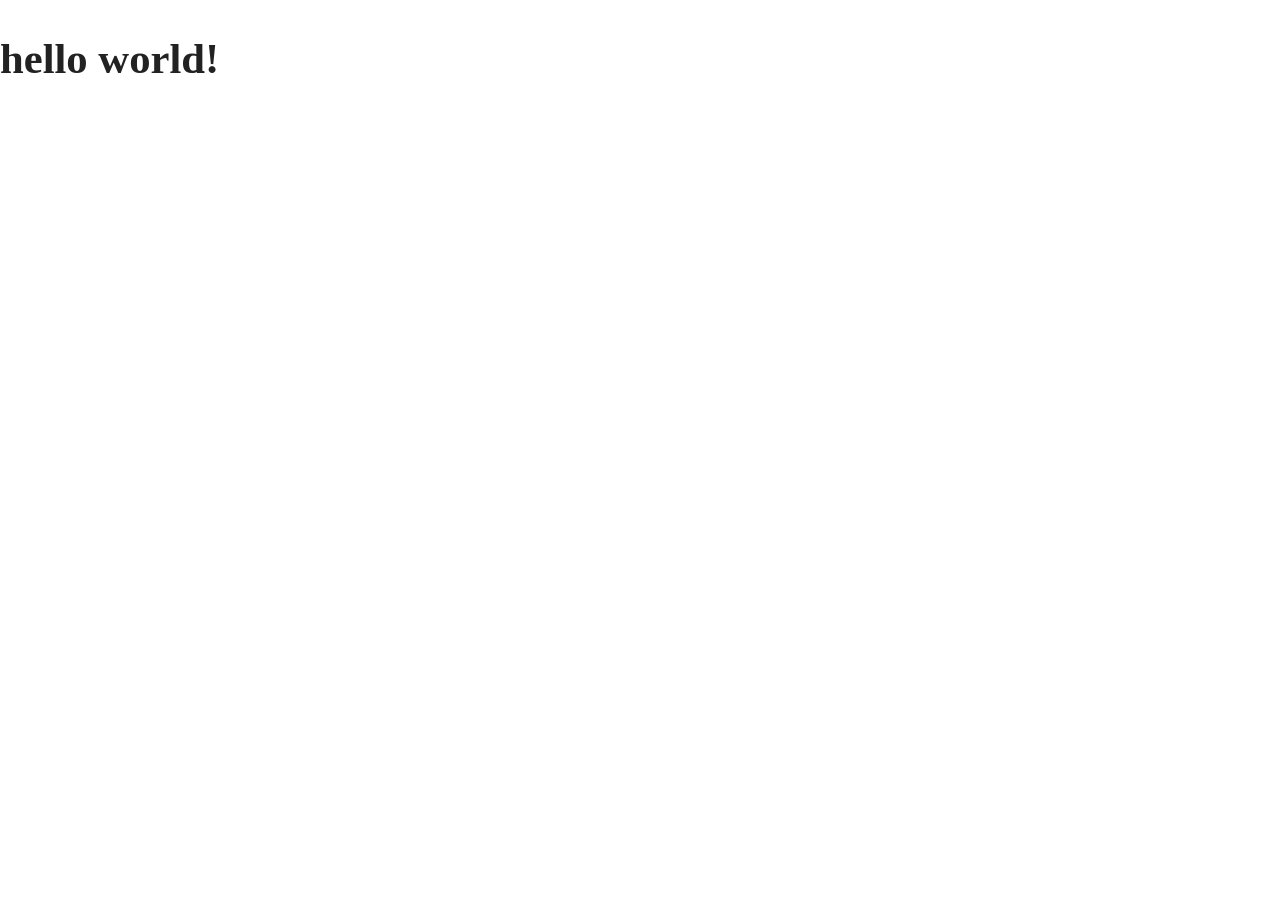
==== index.html @ a5136c97 "Initial commit" ====
<!doctype html>
<html class="no-js" lang="en">

<head>
  <meta charset="utf-8"/>
  <title>Your Title</title>
  <meta name="description" content="Describe your website here."/>
  <meta name="viewport" content="width=device-width, initial-scale=1, minimum-scale=1" />
  
  <!-- Defines preview content that will be displayed when your site is linked on twitter, reddit, etc-->
  <meta name="robots" content="index,follow" />
  <meta property="og:title" content="Your Title"/>
  <meta property="og:type" content="Article"/>
  <meta property="og:url" content="https://github.com/">
  <meta property="og:image" content="exampleImage.jpg"/>
  <meta name="twitter:card" content="summary" />
  
  <link rel="manifest" href="site.webmanifest"/>
  <link rel="apple-touch-icon" href="icon.png"/>

  <!-- Link to your favicon. Place favicon in the root directory -->
  <link rel="icon" href="https://github.com/favicon.ico" />
  
  <link rel="stylesheet" href="normalize.css"/>
  <link rel="stylesheet" href="style.css"/>
  <script src="/script.js" defer></script>

  <meta name="theme-color" content="#fafafa"/>
</head>

<body>
  <header></header>
  <main>
    <h1>hello world!</h1>
  </main>
  <footer></footer>
</body>
</html>
---- style.css ----
* {
  margin: 0;
  padding: 0;
}

html {
  color: #222;
  line-height: 1.4;
  font-size: 16pt;
}
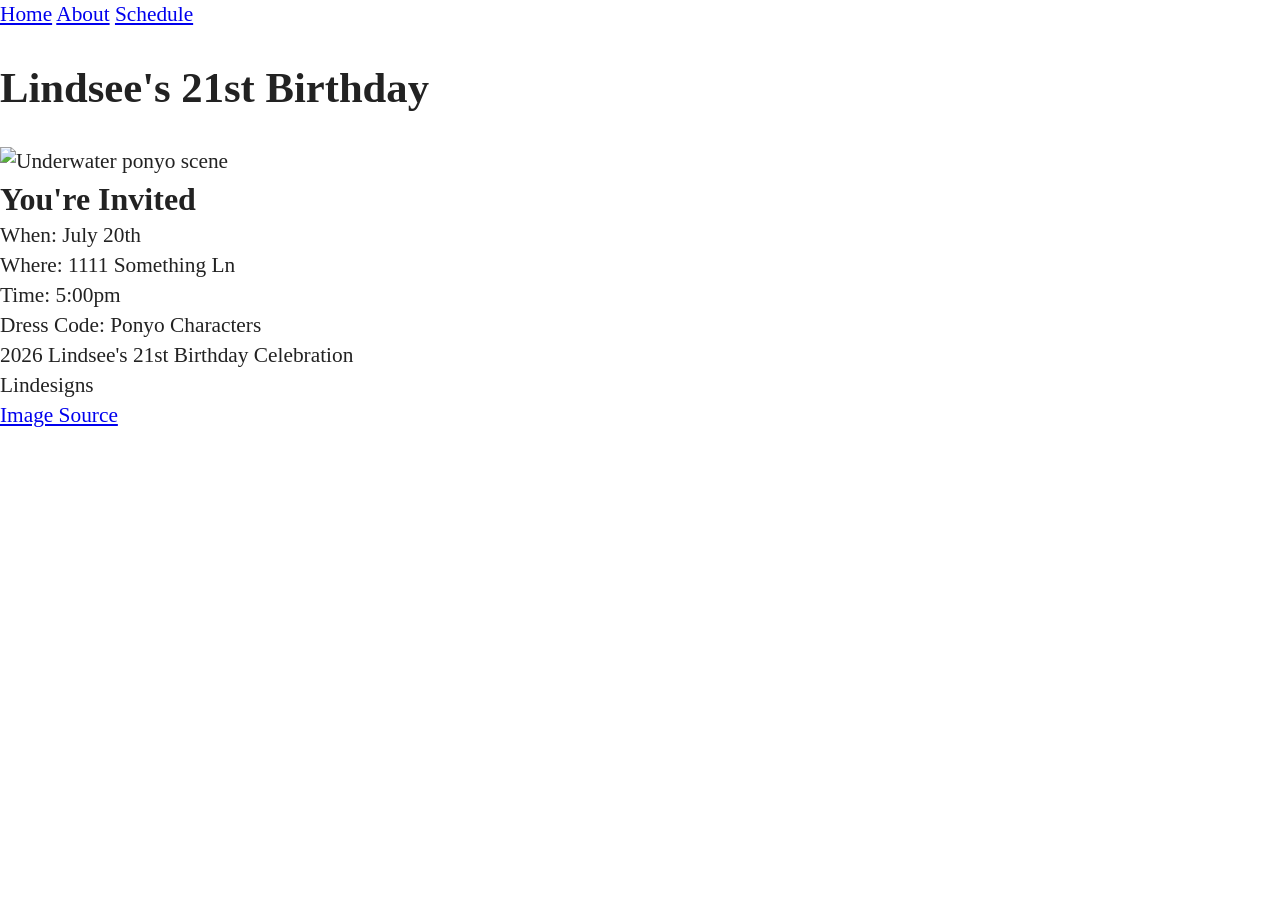
==== commit 685a7d28: "Update index.html" ====
--- a/index.html
+++ b/index.html
@@ -3,17 +3,17 @@
 
 <head>
   <meta charset="utf-8"/>
-  <title>Your Title</title>
-  <meta name="description" content="Describe your website here."/>
+  <title>Lindsee's 21st Birthday</title>
+  <meta name="description" content="You're invited to attend Lindsee's 21st Birthday Celebration."/>
   <meta name="viewport" content="width=device-width, initial-scale=1, minimum-scale=1" />
   
   <!-- Defines preview content that will be displayed when your site is linked on twitter, reddit, etc-->
   <meta name="robots" content="index,follow" />
-  <meta property="og:title" content="Your Title"/>
+  <meta property="og:title" content="Lindsee's 21st Birthday Celebration"/>
   <meta property="og:type" content="Article"/>
   <meta property="og:url" content="https://github.com/">
   <meta property="og:image" content="exampleImage.jpg"/>
-  <meta name="twitter:card" content="summary" />
+  <meta name="twitter:card" content="You're invited to attend Lindsee's 21st Ponyo Themed Birthday Celebration." />
   
   <link rel="manifest" href="site.webmanifest"/>
   <link rel="apple-touch-icon" href="icon.png"/>
@@ -25,14 +25,40 @@
   <link rel="stylesheet" href="style.css"/>
   <script src="/script.js" defer></script>
 
-  <meta name="theme-color" content="#fafafa"/>
+  <meta name="theme-color" content="#ACE6E0"/>
 </head>
 
 <body>
-  <header></header>
+  <header>
+    <nav>
+      <a href="index.html" class="active">Home</a>
+      <a href="about.html">About</a>
+      <a href="schedule.html">Schedule</a>
+    </nav>
+  </header>
+  
   <main>
-    <h1>hello world!</h1>
+    <section class="hero">
+      <h1>Lindsee's 21st Birthday</h1>
+      <img src="https://i.pinimg.com/1200x/48/d6/63/48d6638df9e713f6ffd9173f493b894b.jpg" class="hero-image" alt="Underwater ponyo scene">
+    </section>
+
+    <section class="intro">
+      <h2>You're Invited</h2>
+        <ul>
+          <li>When: July 20th</li>
+          <li>Where: 1111 Something Ln</li>
+          <li>Time: 5:00pm</li>
+          <li>Dress Code: Ponyo Characters</li>
+        </ul>
+      
+    </section>
   </main>
-  <footer></footer>
+  
+  <footer>
+    <p>2026 Lindsee's 21st Birthday Celebration</p>
+    <p>Lindesigns</p>
+    <a href="https://i.pinimg.com/1200x/48/d6/63/48d6638df9e713f6ffd9173f493b894b.jpg" target="_blank"> Image Source</a>
+  </footer>
 </body>
 </html>
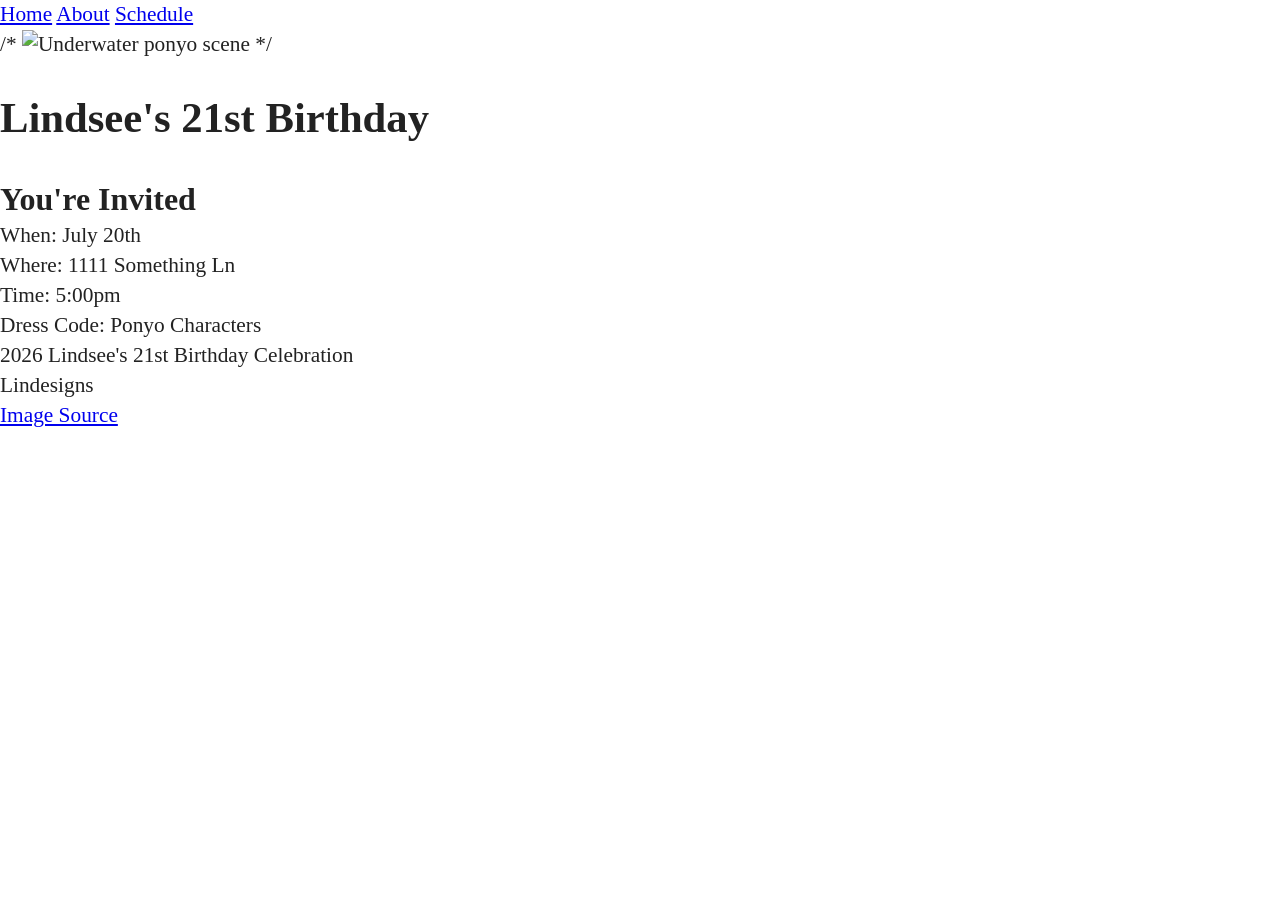
==== commit 4b9ced66: "Update index.html" ====
--- a/index.html
+++ b/index.html
@@ -38,10 +38,12 @@
   </header>
   
   <main>
-    <section class="hero">
-      <h1>Lindsee's 21st Birthday</h1>
-      <img src="https://i.pinimg.com/1200x/48/d6/63/48d6638df9e713f6ffd9173f493b894b.jpg" class="hero-image" alt="Underwater ponyo scene">
-    </section>
+    <div class="img-container">
+     /* <img src="https://i.pinimg.com/1200x/48/d6/63/48d6638df9e713f6ffd9173f493b894b.jpg" class="hero-image" alt="Underwater ponyo scene"> */
+        <div class="overlay-text"> 
+          <h1>Lindsee's 21st Birthday</h1>
+        </div>
+    </div>
 
     <section class="intro">
       <h2>You're Invited</h2>
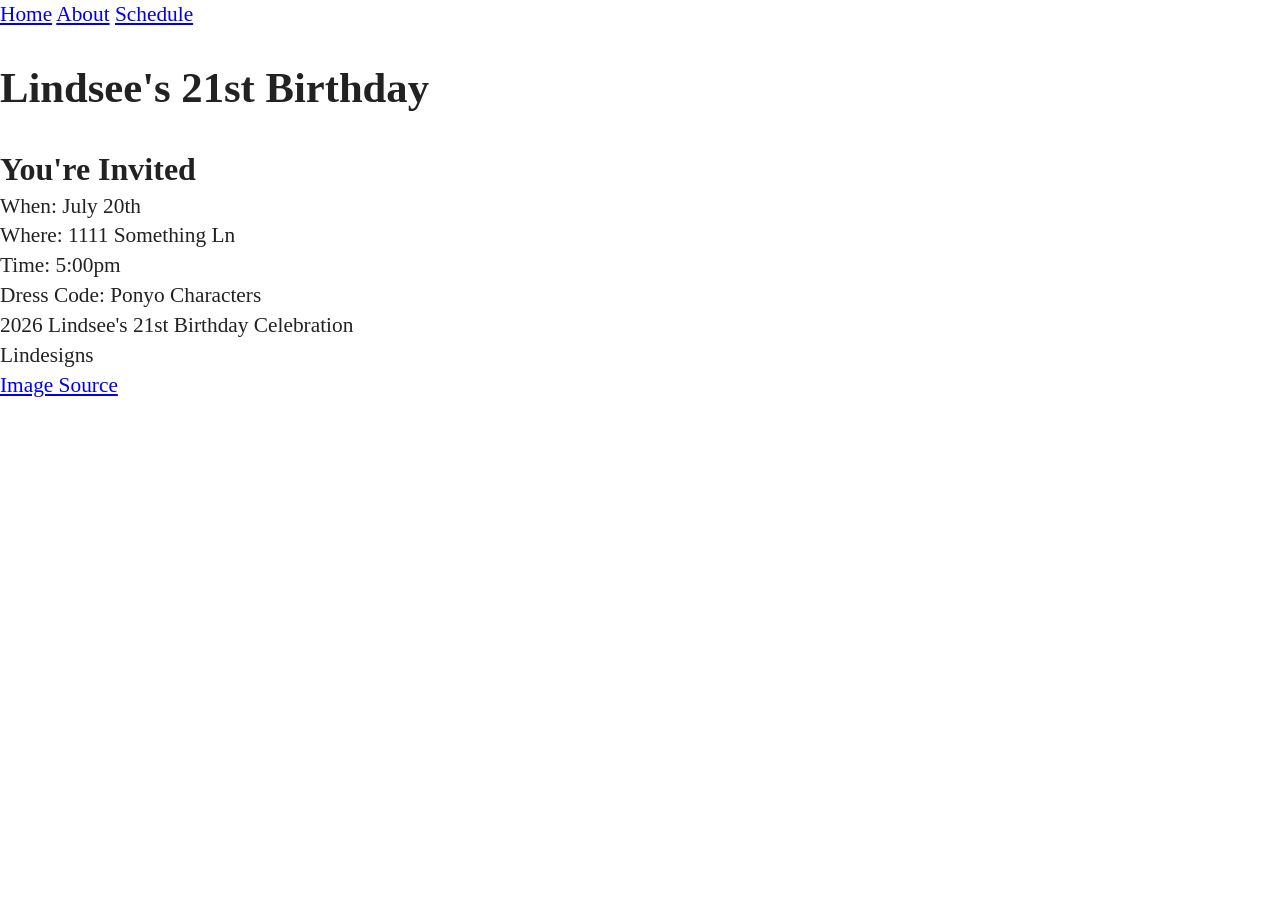
==== commit e5cefd09: "Update index.html" ====
--- a/index.html
+++ b/index.html
@@ -39,7 +39,7 @@
   
   <main>
     <div class="img-container">
-     /* <img src="https://i.pinimg.com/1200x/48/d6/63/48d6638df9e713f6ffd9173f493b894b.jpg" class="hero-image" alt="Underwater ponyo scene"> */
+     <!-- <img src="https://i.pinimg.com/1200x/48/d6/63/48d6638df9e713f6ffd9173f493b894b.jpg" class="hero-image" alt="Underwater ponyo scene"> -->
         <div class="overlay-text"> 
           <h1>Lindsee's 21st Birthday</h1>
         </div>
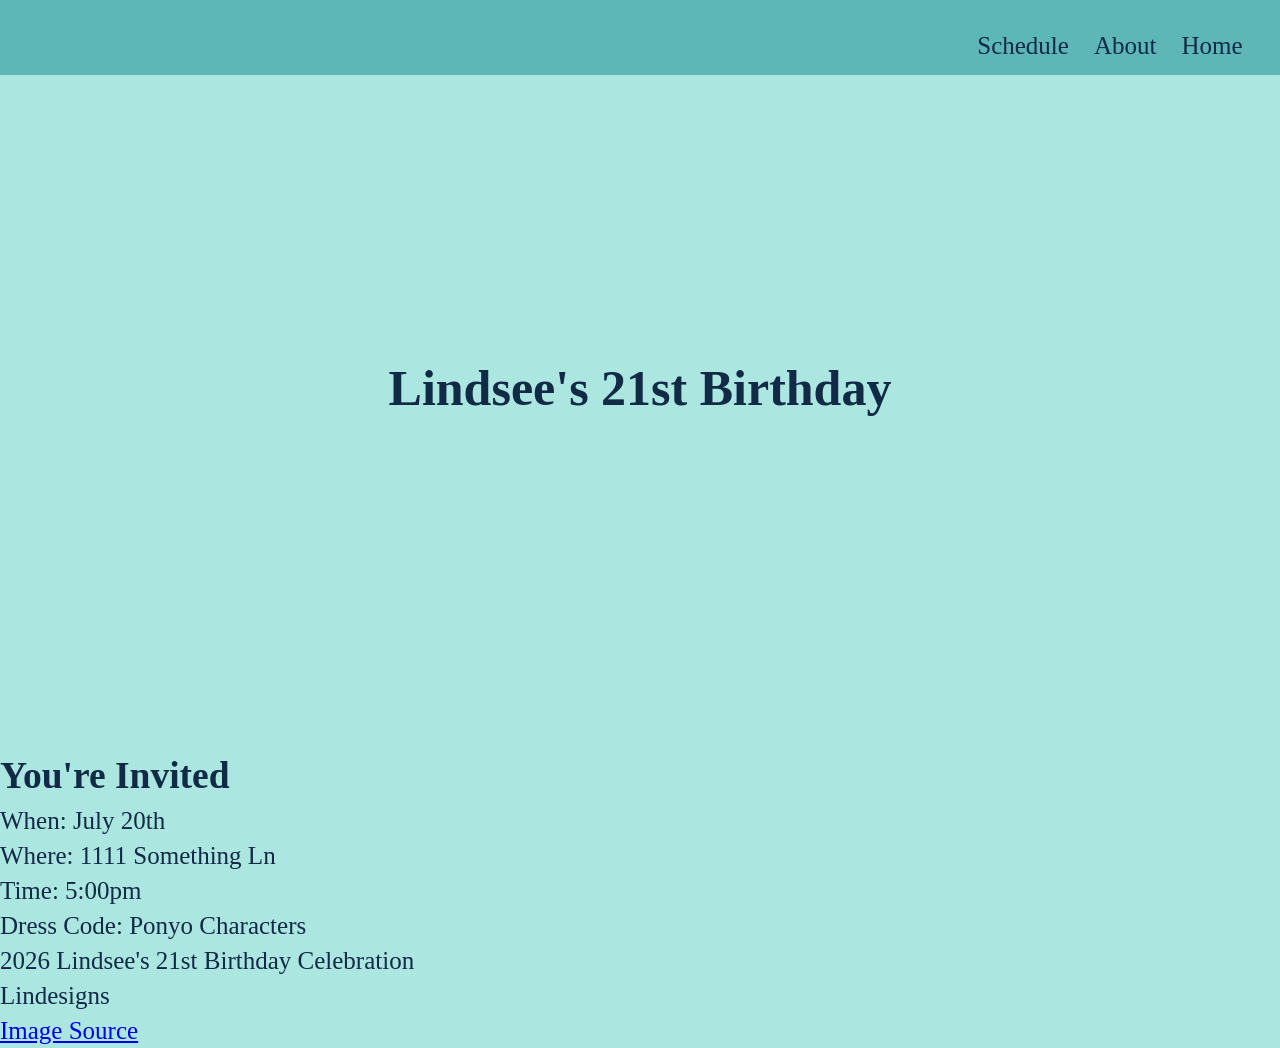
==== commit b716f92f: "Update index.html" ====
--- a/index.html
+++ b/index.html
@@ -47,20 +47,25 @@
 
     <section class="intro">
       <h2>You're Invited</h2>
+
+      <section class="intro-text">
         <ul>
           <li>When: July 20th</li>
           <li>Where: 1111 Something Ln</li>
           <li>Time: 5:00pm</li>
           <li>Dress Code: Ponyo Characters</li>
         </ul>
+      </section> 
       
     </section>
   </main>
   
   <footer>
+    <div class="footer-text">
     <p>2026 Lindsee's 21st Birthday Celebration</p>
     <p>Lindesigns</p>
     <a href="https://i.pinimg.com/1200x/48/d6/63/48d6638df9e713f6ffd9173f493b894b.jpg" target="_blank"> Image Source</a>
+    </div>
   </footer>
 </body>
 </html>
--- a/style.css
+++ b/style.css
@@ -4,9 +4,45 @@
 }
 
 html {
-  color: #222;
+  background-color: #ACE6E0;
+  color: #112A46; 
   line-height: 1.4;
-  font-size: 16pt;
+  font-size: 25px;
+}
+
+.img-container {
+  margin: 1.5rem; 
+  height: 600px; 
+  position: relative;
+  background-image: url("https://i.pinimg.com/1200x/48/d6/63/48d6638df9e713f6ffd9173f493b894b.jpg")
+}
+
+.overlay-text {
+  display: flex;
+  justify-content: center;
+  align-items: center;
+  height: 550px; 
+}
+
+
+h1 {
+  font-size: 50px;
+}
+
+nav {
+  display: flex;
+  flex-direction: row-reverse; 
+  align-items: flex-end;
+  gap: 1rem; 
+  padding: .5rem 1.5rem; 
+  background-color:  #5eb7b7;
+  color: #112A46;
+  height: 2rem; 
+}
+
+nav a {
+  color: #112A46; 
+  text-decoration: none;
 }
 
 
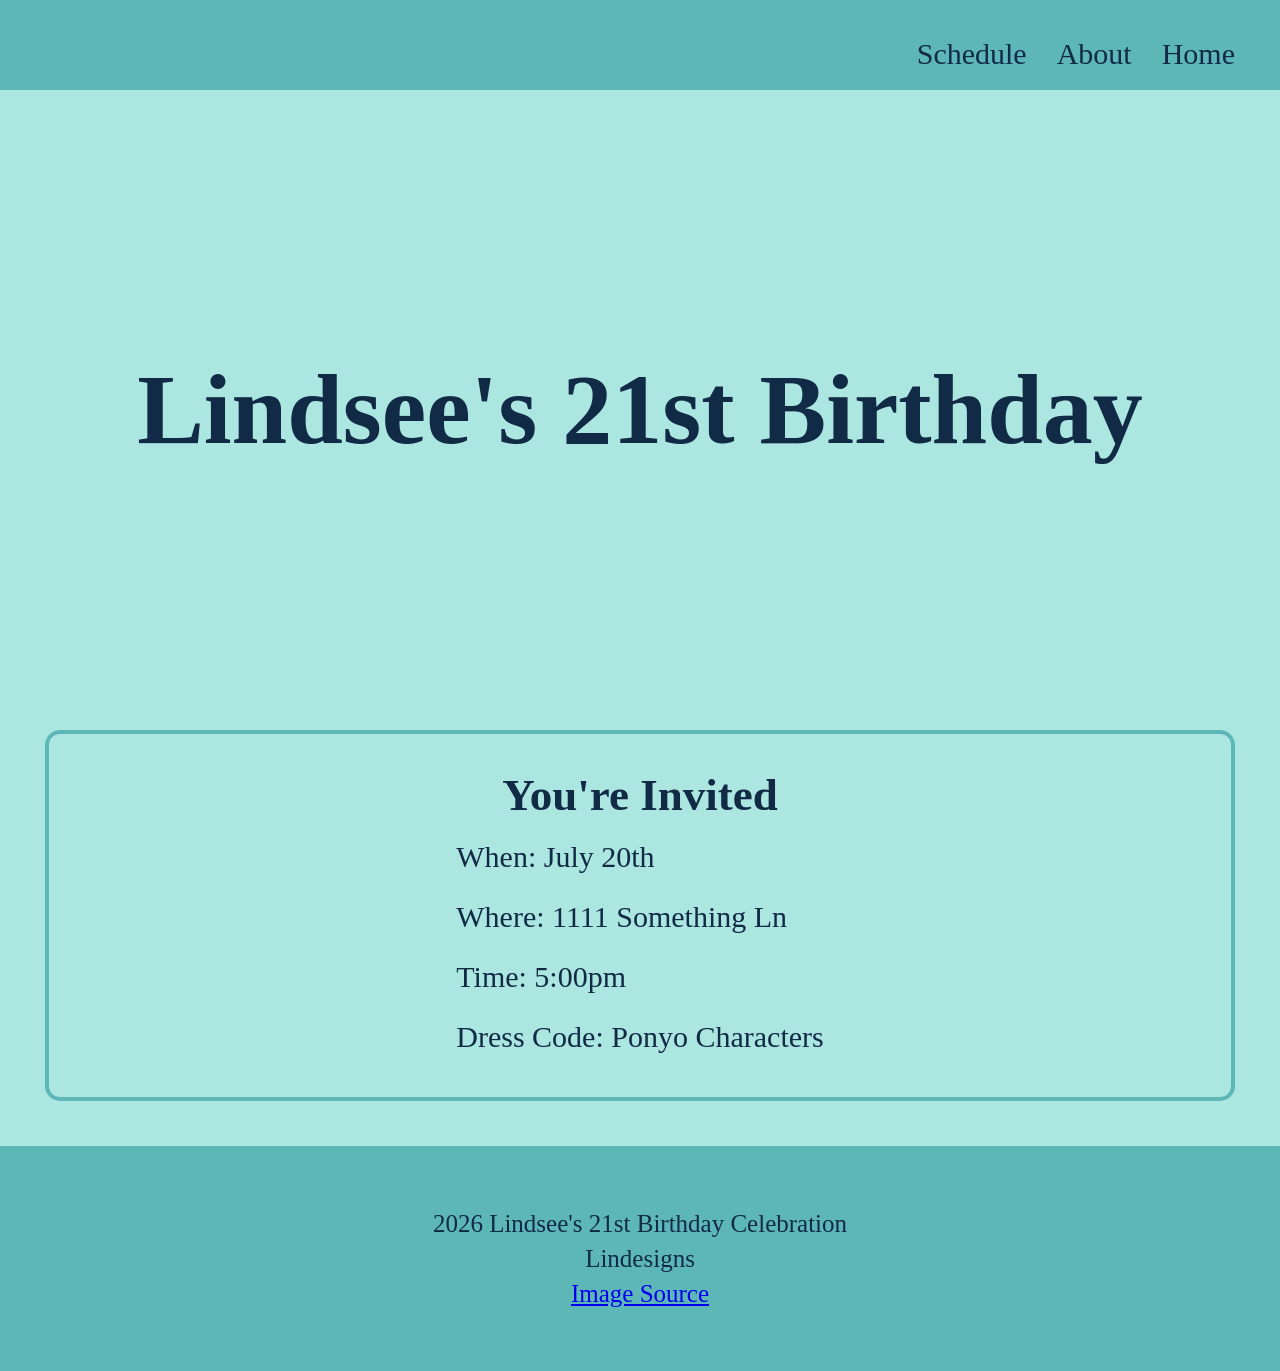
==== commit 16691ec1: "Update index.html" ====
--- a/index.html
+++ b/index.html
@@ -64,7 +64,7 @@
     <div class="footer-text">
     <p>2026 Lindsee's 21st Birthday Celebration</p>
     <p>Lindesigns</p>
-    <a href="https://i.pinimg.com/1200x/48/d6/63/48d6638df9e713f6ffd9173f493b894b.jpg" target="_blank"> Image Source</a>
+    <a href="https://i.pinimg.com/1200x/0b/6d/27/0b6d273fd757da959d7e90c0f42ca8cc.jpg" target="_blank"> Image Source</a>
     </div>
   </footer>
 </body>
--- a/style.css
+++ b/style.css
@@ -7,14 +7,29 @@
   background-color: #ACE6E0;
   color: #112A46; 
   line-height: 1.4;
-  font-size: 25px;
+  font-size: 30px;
 }
+
+body {
+  display: flex; 
+  flex-direction: column; 
+}
+
+Main P {  
+  border-radius: 15px; 
+  border: .15rem solid #5eb7b7; 
+  padding: 1.5rem; 
+  margin: 2rem; 
+  }
 
 .img-container {
   margin: 1.5rem; 
-  height: 600px; 
+  height: 100%; 
   position: relative;
-  background-image: url("https://i.pinimg.com/1200x/48/d6/63/48d6638df9e713f6ffd9173f493b894b.jpg")
+  background-image: url("https://i.pinimg.com/1200x/48/d6/63/48d6638df9e713f6ffd9173f493b894b.jpg");
+  background-repeat: no-repeat;
+  background-size: cover;
+  background-position: center;
 }
 
 .overlay-text {
@@ -26,7 +41,12 @@
 
 
 h1 {
-  font-size: 50px;
+  font-size: 100px;
+  animation: float 1.5s ease-in-out infinite; 
+  display: flex;
+  flex-direction: column; 
+  justify-content: center;
+  align-items: center; 
 }
 
 nav {
@@ -45,7 +65,104 @@
   text-decoration: none;
 }
 
+.intro {
+  display: flex;
+  flex-direction: column; 
+  justify-content: center;
+  align-items: center; 
+  border-radius: 15px; 
+  border: .15rem solid #5eb7b7; 
+  padding: 1rem; 
+  margin: 1.5rem 
+  
+}
 
+ul {
+  list-style: none;  
+  line-height: 2rem;
+}
 
+footer {
+  background-color: #5eb7b7; 
+  height: auto;
+  width: 100%; 
+  bottom: 0;
+}
 
+.footer-text {
+  display: flex;
+  flex-direction: column; 
+  justify-content: center;
+  align-items: center; 
+  margin: 2rem; 
+  font-size: 25px;
+}
 
+.about-text {
+  display: flex;
+  flex-direction: column; 
+  justify-content: center;
+  align-items: center; 
+  padding: 1.5rem; 
+}
+
+.outfit-img {
+  display: flex;
+  justify-content: center;
+  flex-wrap: wrap; 
+  gap: .5rem; 
+   padding: 1rem;
+}
+
+.outfit-img img{
+  width: 100%; 
+  max-width: 300px; 
+  height: auto; 
+}
+
+.forward-img {
+  display: flex;
+  justify-content: center;
+  flex-wrap: wrap; 
+  gap: .5rem; 
+  padding: 1rem; 
+}
+
+.forward-img img{
+  width: 100%; 
+  max-width: 300px; 
+  height: auto; 
+}
+
+h2 {
+    display: flex;
+  flex-direction: column; 
+  justify-content: center;
+  align-items: center; 
+}
+
+.schedule-container {
+  margin: 3rem; 
+  display: flex;
+  flex-direction: column; 
+  justify-content: center;
+  align-items: center; 
+  
+}
+
+.floating-text {
+  display: inline-block;
+  animation: float 3s ease-in-out infinite;
+}
+
+@keyframes float {
+  0%{
+    transform: translateY(0px);
+  }
+  50%{
+    transform: translateY(-10px);
+  }
+  100%{
+    transform: translateY(0px)
+  }
+}
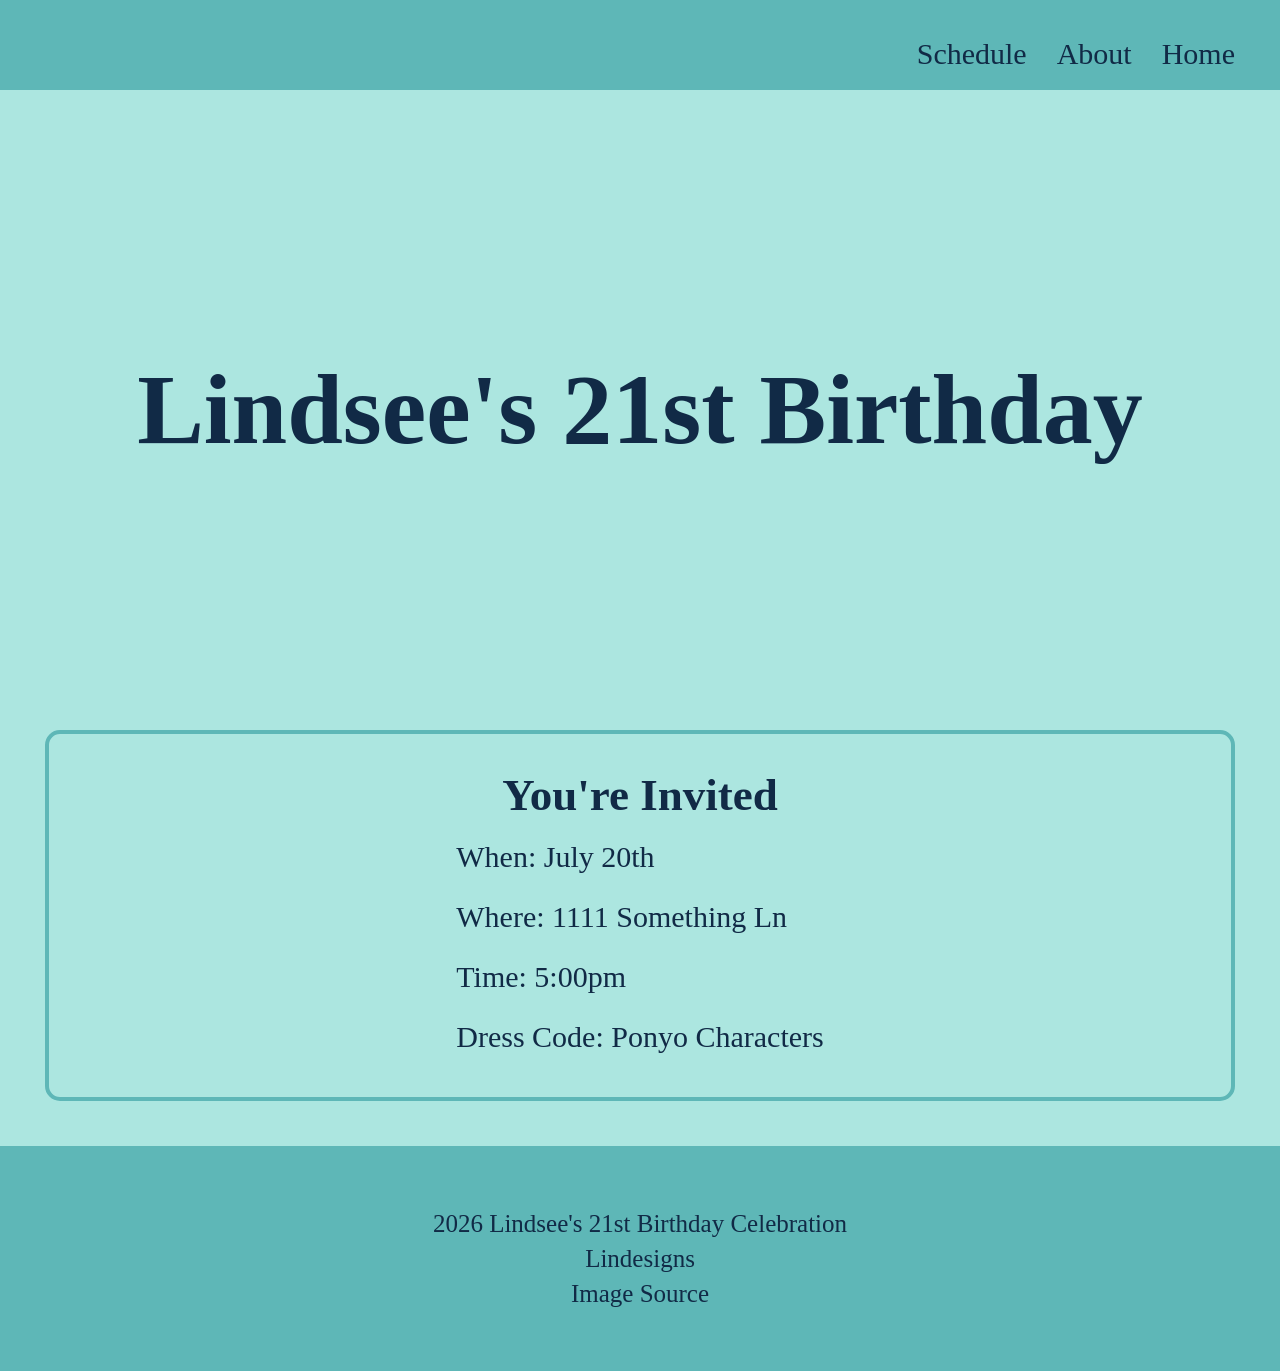
==== commit 800ffc23: "Update index.html" ====
--- a/index.html
+++ b/index.html
@@ -64,7 +64,7 @@
     <div class="footer-text">
     <p>2026 Lindsee's 21st Birthday Celebration</p>
     <p>Lindesigns</p>
-    <a href="https://i.pinimg.com/1200x/0b/6d/27/0b6d273fd757da959d7e90c0f42ca8cc.jpg" target="_blank"> Image Source</a>
+    <a href="https://x.com/__yoii_to/status/1481932829823225863/photo/2" target="_blank"> Image Source</a>
     </div>
   </footer>
 </body>
--- a/style.css
+++ b/style.css
@@ -64,6 +64,11 @@
   color: #112A46; 
   text-decoration: none;
 }
+
+a {
+  color: #112A46;
+  text-decoration: none;
+} 
 
 .intro {
   display: flex;
